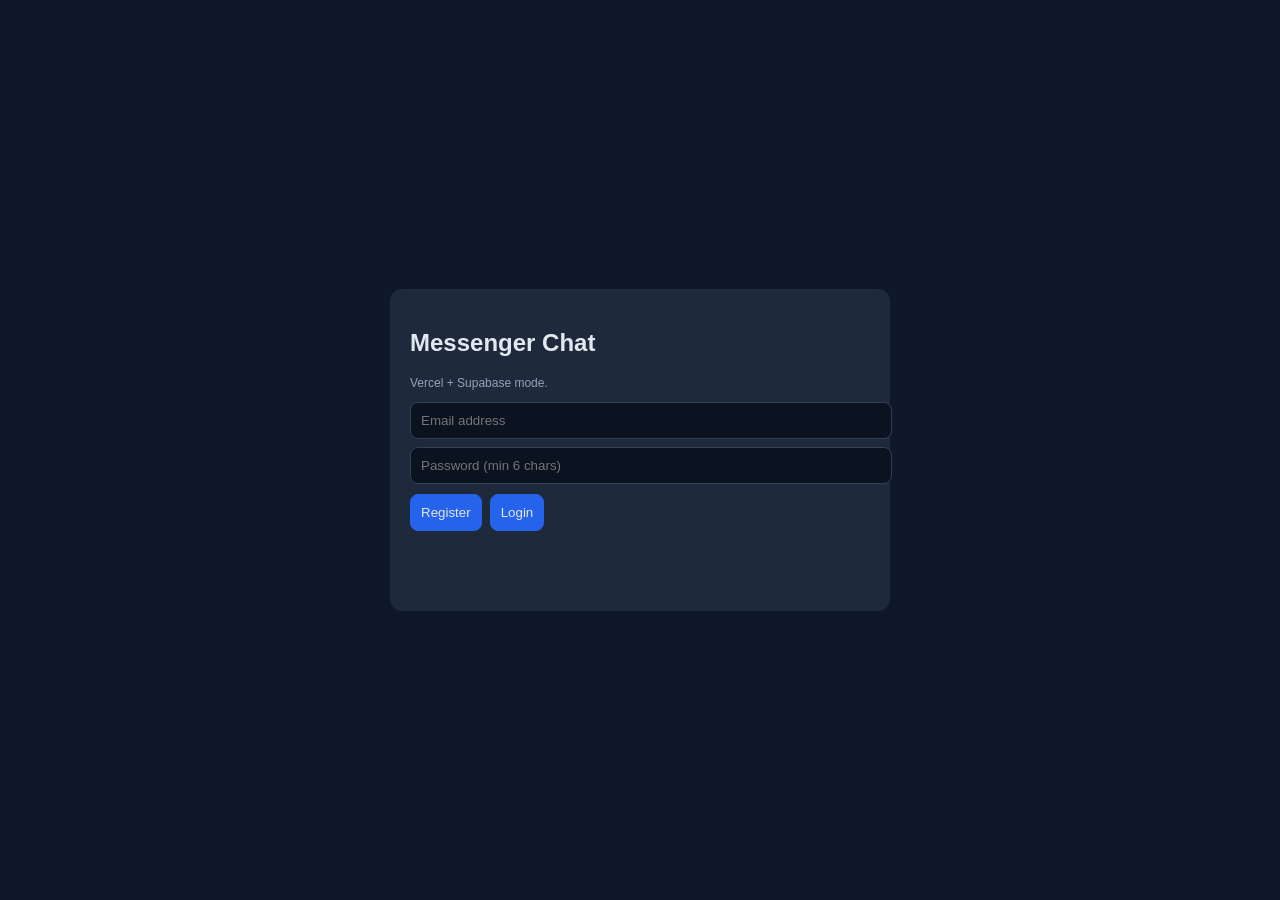
==== static/index.html @ 41be7fde "Show auth progress and timeout network errors Co-authored-by: Copilot <223556219+Copilot@users.norep" ====
<!doctype html>
<html lang="en">
  <head>
    <meta charset="utf-8" />
    <meta name="viewport" content="width=device-width, initial-scale=1" />
    <meta name="theme-color" content="#0f172a" />
    <link rel="manifest" href="/static/manifest.webmanifest" />
    <link rel="icon" href="/static/logo.svg" type="image/svg+xml" />
    <title>Messenger Chat</title>
    <style>
      body { margin: 0; font-family: Arial, sans-serif; background: #0f172a; color: #e2e8f0; }
      .wrap { display: none; height: 100vh; }
      .login { display: grid; place-items: center; height: 100vh; }
      .card { width: min(460px, 92vw); background: #1e293b; padding: 20px; border-radius: 12px; }
      .app { display: flex; width: 100%; height: 100%; }
      .sidebar { width: 340px; border-right: 1px solid #334155; padding: 14px; overflow-y: auto; background: #111827; }
      .chat { flex: 1; display: flex; flex-direction: column; }
      .chat-head { border-bottom: 1px solid #334155; padding: 14px; font-weight: bold; }
      .messages { flex: 1; overflow-y: auto; padding: 14px; }
      .row { display: flex; gap: 8px; padding: 8px 14px 14px; border-top: 1px solid #334155; }
      input, button { border-radius: 8px; border: 1px solid #334155; background: #0b1220; color: #e2e8f0; padding: 10px; }
      input { width: 100%; }
      button { cursor: pointer; background: #2563eb; border-color: #2563eb; }
      .item { padding: 8px; border: 1px solid #334155; border-radius: 8px; margin-bottom: 6px; display: flex; justify-content: space-between; gap: 8px; align-items: center; }
      .actions { display: flex; gap: 6px; }
      .actions button { padding: 6px 8px; }
      .muted { color: #94a3b8; font-size: 12px; }
      .msg { margin-bottom: 10px; background: #1e293b; border: 1px solid #334155; padding: 8px; border-radius: 8px; }
      h3 { margin: 14px 0 8px; }
      .me { color: #86efac; }
      #error { color: #fca5a5; min-height: 20px; }
      .hidden { display: none; }
    </style>
  </head>
  <body>
    <div class="login" id="login">
      <div class="card">
        <h2>Messenger Chat</h2>
        <p class="muted">Vercel + Supabase mode.</p>
        <input id="emailInput" placeholder="Email address" />
        <div style="height:8px"></div>
        <input id="passwordInput" type="password" placeholder="Password (min 6 chars)" />
        <div style="height:10px"></div>
        <div style="display:flex; gap:8px;">
          <button id="registerBtn">Register</button>
          <button id="loginBtn">Login</button>
        </div>
        <div style="height:8px"></div>
        <button id="installBtn" class="hidden" style="width:100%;">Install App</button>
        <p id="error"></p>
      </div>
    </div>

    <div class="wrap" id="wrap">
      <div class="app">
        <aside class="sidebar">
          <div style="display:flex; justify-content:space-between; align-items:center; gap:8px;">
            <b id="meLabel"></b>
            <button id="logoutBtn">Logout</button>
          </div>

          <h3>Contacts</h3>
          <div style="display:flex; gap:6px; margin-bottom:8px;">
            <input id="contactInput" placeholder="friend@email.com" />
            <button id="addContactBtn">Add</button>
          </div>
          <div id="contactsList"></div>

          <h3>Groups</h3>
          <div style="display:flex; gap:6px; margin-bottom:8px;">
            <input id="groupInput" placeholder="New group name" />
            <button id="createGroupBtn">Create</button>
          </div>
          <div id="groupsList"></div>
        </aside>

        <section class="chat">
          <div class="chat-head" id="chatTitle">Select a contact or group</div>
          <div class="messages" id="messages"></div>
          <div class="row">
            <input id="messageInput" placeholder="Type a message..." />
            <button id="sendBtn">Send</button>
          </div>
        </section>
      </div>
    </div>

    <script src="/static/supabase-js.js"></script>
    <script src="/static/config.js"></script>
    <script>
      let supabase = null;
      let me = null;
      let contacts = [];
      let groups = [];
      let current = null;
      let installPrompt = null;
      let refreshTimer = null;
      const byConversation = new Map();

      const el = (id) => document.getElementById(id);
      const contactsList = el("contactsList");
      const groupsList = el("groupsList");
      const messages = el("messages");
      const chatTitle = el("chatTitle");
      const error = el("error");

      function dmPair(idA, idB) { return [idA, idB].sort(); }
      function dmId(a, b) { return `dm:${[a, b].sort().join(":")}`; }
      function groupId(id) { return `group:${id}`; }
      function esc(text) { return String(text).replaceAll("&", "&amp;").replaceAll("<", "&lt;").replaceAll(">", "&gt;"); }

      function setError(message) {
        error.textContent = message || "";
      }

      function setLoggedIn(loggedIn) {
        el("login").style.display = loggedIn ? "none" : "grid";
        el("wrap").style.display = loggedIn ? "block" : "none";
      }

      async function ensureProfile(user) {
        const email = (user.email || "").toLowerCase();
        await supabase.from("profiles").upsert({ id: user.id, email }, { onConflict: "id" });
      }

      async function loadContacts() {
        const { data: rows, error: contactsError } = await supabase
          .from("contacts")
          .select("contact_id")
          .eq("owner_id", me.id);
        if (contactsError) throw contactsError;

        if (!rows.length) {
          contacts = [];
          renderContacts();
          return;
        }

        const contactIds = rows.map((r) => r.contact_id);
        const { data: profiles, error: profilesError } = await supabase
          .from("profiles")
          .select("id,email")
          .in("id", contactIds);
        if (profilesError) throw profilesError;

        const byId = new Map((profiles || []).map((p) => [p.id, p]));
        contacts = rows
          .map((row) => byId.get(row.contact_id))
          .filter(Boolean)
          .map((p) => ({ id: p.id, email: p.email }))
          .sort((a, b) => a.email.localeCompare(b.email));
        renderContacts();
      }

      async function loadGroups() {
        const { data: memberships, error: membersError } = await supabase
          .from("group_members")
          .select("group_id")
          .eq("user_id", me.id);
        if (membersError) throw membersError;

        if (!memberships.length) {
          groups = [];
          renderGroups();
          return;
        }

        const groupIds = memberships.map((m) => m.group_id);
        const { data: groupRows, error: groupsError } = await supabase
          .from("chat_groups")
          .select("id,name")
          .in("id", groupIds)
          .order("name", { ascending: true });
        if (groupsError) throw groupsError;

        groups = groupRows || [];
        renderGroups();
      }

      async function loadDmHistory(otherUserId, otherEmail) {
        const [a, b] = dmPair(me.id, otherUserId);
        const { data, error: historyError } = await supabase
          .from("messages")
          .select("id,kind,dm_a,dm_b,group_id,sender_id,text,created_at")
          .eq("kind", "dm")
          .eq("dm_a", a)
          .eq("dm_b", b)
          .order("created_at", { ascending: true })
          .limit(500);
        if (historyError) throw historyError;

        byConversation.set(
          dmId(me.email, otherEmail),
          (data || []).map((m) => ({
            conversationId: dmId(me.email, otherEmail),
            from: m.sender_id === me.id ? me.email : otherEmail,
            text: m.text,
            timestamp: m.created_at
          }))
        );
      }

      async function loadGroupHistory(group) {
        const { data, error: historyError } = await supabase
          .from("messages")
          .select("id,kind,group_id,sender_id,text,created_at")
          .eq("kind", "group")
          .eq("group_id", group.id)
          .order("created_at", { ascending: true })
          .limit(500);
        if (historyError) throw historyError;

        const senderIds = [...new Set((data || []).map((m) => m.sender_id))];
        const senderEmails = {};
        if (senderIds.length) {
          const { data: profiles } = await supabase.from("profiles").select("id,email").in("id", senderIds);
          (profiles || []).forEach((p) => { senderEmails[p.id] = p.email; });
        }

        byConversation.set(
          groupId(group.id),
          (data || []).map((m) => ({
            conversationId: groupId(group.id),
            from: senderEmails[m.sender_id] || "Unknown",
            text: m.text,
            timestamp: m.created_at
          }))
        );
      }

      function renderContacts() {
        contactsList.innerHTML = contacts.map((c) => `
          <div class="item">
            <span>${esc(c.email)}</span>
            <div class="actions"><button onclick="openDm('${encodeURIComponent(c.id)}','${encodeURIComponent(c.email)}')">Chat</button></div>
          </div>`).join("") || `<div class="muted">No contacts yet.</div>`;
      }

      function renderGroups() {
        groupsList.innerHTML = groups.map((g) => `
          <div class="item">
            <div>${esc(g.name)}</div>
            <div class="actions"><button onclick="openGroup('${encodeURIComponent(g.id)}','${encodeURIComponent(g.name)}')">Open</button></div>
          </div>`).join("") || `<div class="muted">No groups yet.</div>`;
      }

      function renderMessages(conversationId) {
        const list = byConversation.get(conversationId) || [];
        messages.innerHTML = list.map((m) => {
          const who = m.from === me.email ? `<span class="me">${esc(m.from)}</span>` : esc(m.from);
          return `<div class="msg"><b>${who}</b>: ${esc(m.text)}<div class="muted">${new Date(m.timestamp).toLocaleString()}</div></div>`;
        }).join("");
        messages.scrollTop = messages.scrollHeight;
      }

      async function refreshCurrentHistory() {
        if (!current) return;
        if (current.kind === "dm") {
          await loadDmHistory(current.userId, current.email);
        } else {
          await loadGroupHistory(current.group);
        }
        renderMessages(current.id);
      }

      async function startSession(user) {
        me = { id: user.id, email: user.email.toLowerCase() };
        await ensureProfile(user);
        el("meLabel").textContent = `You: ${me.email}`;
        await loadContacts();
        await loadGroups();
        setLoggedIn(true);
        setError("");
        if (refreshTimer) clearInterval(refreshTimer);
        refreshTimer = setInterval(async () => {
          try {
            await loadContacts();
            await loadGroups();
            await refreshCurrentHistory();
          } catch {
            // Keep UI responsive if background refresh fails intermittently.
          }
        }, 3000);
      }

      async function auth(action) {
        try {
          const email = el("emailInput").value.trim().toLowerCase();
          const password = el("passwordInput").value.trim();
          if (!email || !password) return setError("Enter email and password.");
          if (password.length < 6) return setError("Password must be at least 6 characters.");
          if (!email.includes("@")) return setError("Enter a valid email address.");
          setError("Working...");

          const withTimeout = (promise, ms = 12000) =>
            Promise.race([
              promise,
              new Promise((_, reject) =>
                setTimeout(() => reject(new Error("Request timed out. School network may be blocking Supabase.")), ms)
              )
            ]);

          let result;
          if (action === "register") {
            result = await withTimeout(supabase.auth.signUp({ email, password }));
          } else {
            result = await withTimeout(supabase.auth.signInWithPassword({ email, password }));
          }
          if (result.error) return setError(result.error.message);
          if (!result.data.user) return setError("Could not authenticate. Try again.");

          // With email confirmation enabled, signUp may return a user but no session.
          if (!result.data.session) {
            return setError("Check your email and confirm your account, then log in.");
          }

          await startSession(result.data.user);
        } catch (authError) {
          setError(authError?.message || "Authentication failed.");
        }
      }

      window.openDm = async (encodedUserId, encodedEmail) => {
        const userId = decodeURIComponent(encodedUserId);
        const email = decodeURIComponent(encodedEmail);
        current = { kind: "dm", userId, email, id: dmId(me.email, email) };
        chatTitle.textContent = `Direct chat with ${email}`;
        await loadDmHistory(userId, email);
        renderMessages(current.id);
      };

      window.openGroup = async (encodedGroupId, encodedName) => {
        const id = decodeURIComponent(encodedGroupId);
        const name = decodeURIComponent(encodedName);
        const group = { id, name };
        current = { kind: "group", group, id: groupId(id) };
        chatTitle.textContent = `Group: ${name}`;
        await loadGroupHistory(group);
        renderMessages(current.id);
      };

      el("registerBtn").onclick = () => auth("register");
      el("loginBtn").onclick = () => auth("login");

      el("addContactBtn").onclick = async () => {
        const contactEmail = el("contactInput").value.trim().toLowerCase();
        if (!contactEmail) return;
        const { data: profile, error: profileError } = await supabase
          .from("profiles")
          .select("id,email")
          .eq("email", contactEmail)
          .single();
        if (profileError || !profile) return setError("No account found for that email.");
        if (profile.id === me.id) return setError("You cannot add yourself.");
        const { error: insertError } = await supabase.from("contacts").upsert(
          { owner_id: me.id, contact_id: profile.id },
          { onConflict: "owner_id,contact_id" }
        );
        if (insertError) return setError(insertError.message);
        el("contactInput").value = "";
        await loadContacts();
      };

      el("createGroupBtn").onclick = async () => {
        const name = el("groupInput").value.trim();
        if (!name) return;
        const { data: created, error: groupError } = await supabase
          .from("chat_groups")
          .insert({ name, created_by: me.id })
          .select("id,name")
          .single();
        if (groupError) return setError(groupError.message);

        const { error: memberError } = await supabase
          .from("group_members")
          .upsert({ group_id: created.id, user_id: me.id }, { onConflict: "group_id,user_id" });
        if (memberError) return setError(memberError.message);
        el("groupInput").value = "";
        await loadGroups();
      };

      el("sendBtn").onclick = async () => {
        const text = el("messageInput").value.trim();
        if (!text || !current) return;
        let payload;
        if (current.kind === "dm") {
          const [a, b] = dmPair(me.id, current.userId);
          payload = { kind: "dm", dm_a: a, dm_b: b, sender_id: me.id, text };
        } else {
          payload = { kind: "group", group_id: current.group.id, sender_id: me.id, text };
        }
        const { error: insertError } = await supabase.from("messages").insert(payload);
        if (insertError) return setError(insertError.message);
        el("messageInput").value = "";
        await refreshCurrentHistory();
      };

      el("logoutBtn").onclick = async () => {
        await supabase.auth.signOut();
        if (refreshTimer) clearInterval(refreshTimer);
        refreshTimer = null;
        me = null;
        current = null;
        contacts = [];
        groups = [];
        byConversation.clear();
        messages.innerHTML = "";
        chatTitle.textContent = "Select a contact or group";
        setLoggedIn(false);
      };

      el("messageInput").addEventListener("keydown", (e) => { if (e.key === "Enter") el("sendBtn").click(); });
      el("passwordInput").addEventListener("keydown", (e) => { if (e.key === "Enter") auth("login"); });

      if ("serviceWorker" in navigator) navigator.serviceWorker.register("/static/service-worker.js?v=2");

      window.addEventListener("beforeinstallprompt", (event) => {
        event.preventDefault();
        installPrompt = event;
        el("installBtn").classList.remove("hidden");
      });

      el("installBtn").onclick = async () => {
        if (!installPrompt) return;
        installPrompt.prompt();
        await installPrompt.userChoice;
        installPrompt = null;
        el("installBtn").classList.add("hidden");
      };

      async function bootstrap() {
        if (!window.MESSENGER_CONFIG || !window.MESSENGER_CONFIG.supabaseUrl || !window.MESSENGER_CONFIG.supabaseAnonKey) {
          setError("Missing Supabase config. Edit /static/config.js with your project URL and anon key.");
          return;
        }
        supabase = window.supabase.createClient(
          window.MESSENGER_CONFIG.supabaseUrl,
          window.MESSENGER_CONFIG.supabaseAnonKey
        );

        const { data } = await supabase.auth.getUser();
        if (data?.user) await startSession(data.user);
      }

      bootstrap();
    </script>
  </body>
</html>
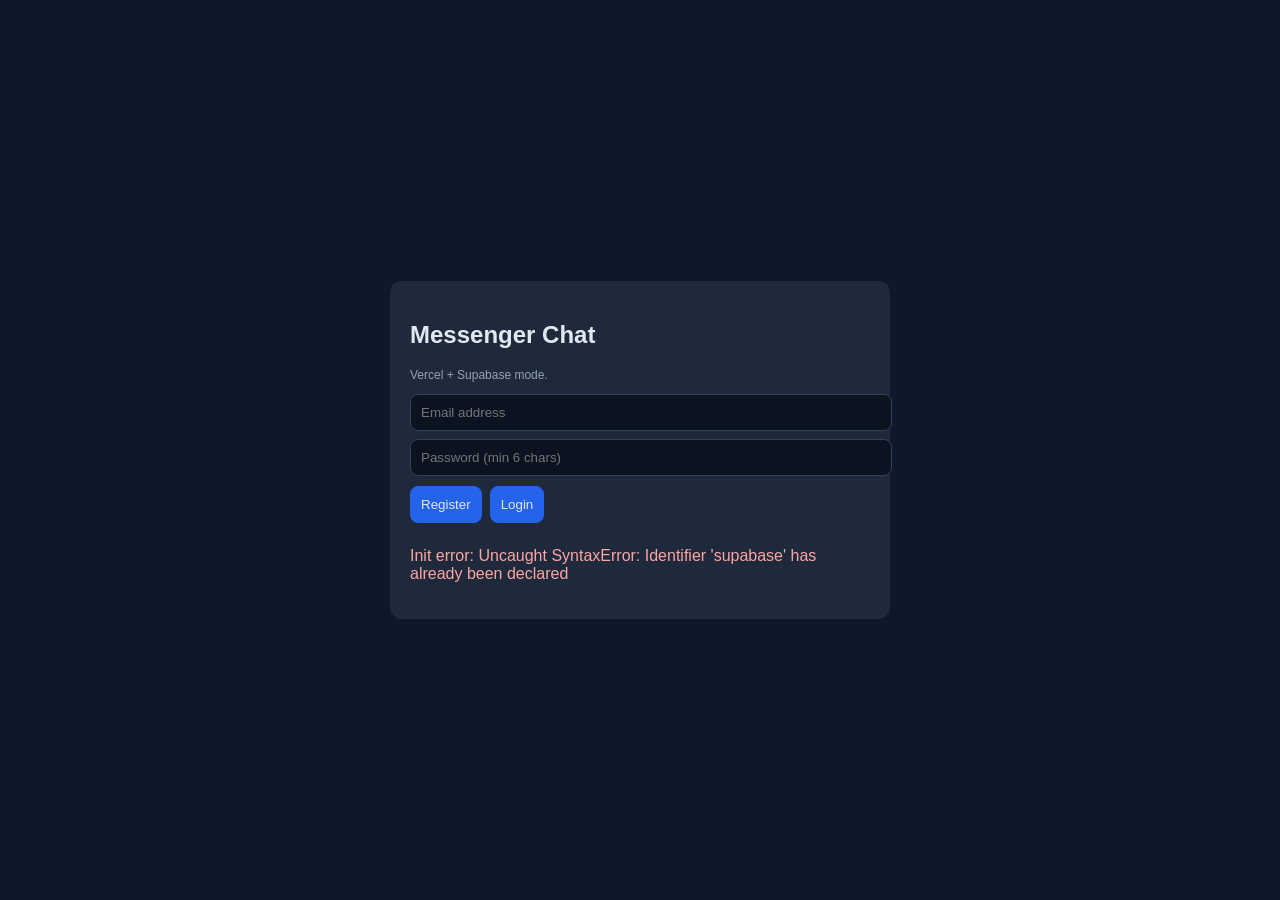
==== commit efb2dcb2: "Expose precise init errors on login screen Co-authored-by: Copilot <223556219+Copilot@users.noreply." ====
--- a/static/index.html
+++ b/static/index.html
@@ -42,8 +42,8 @@
         <input id="passwordInput" type="password" placeholder="Password (min 6 chars)" />
         <div style="height:10px"></div>
         <div style="display:flex; gap:8px;">
-          <button id="registerBtn">Register</button>
-          <button id="loginBtn">Login</button>
+          <button id="registerBtn" onclick="document.getElementById('error').textContent='Working...'; if (window.__messengerAuth) { window.__messengerAuth('register'); } else { document.getElementById('error').textContent=(window.__messengerInitError || 'App failed to initialize. Reload with ?v=8'); }">Register</button>
+          <button id="loginBtn" onclick="document.getElementById('error').textContent='Working...'; if (window.__messengerAuth) { window.__messengerAuth('login'); } else { document.getElementById('error').textContent=(window.__messengerInitError || 'App failed to initialize. Reload with ?v=8'); }">Login</button>
         </div>
         <div style="height:8px"></div>
         <button id="installBtn" class="hidden" style="width:100%;">Install App</button>
@@ -85,6 +85,17 @@
       </div>
     </div>
 
+    <script>
+      window.__messengerInitError = "";
+      window.addEventListener("error", function (event) {
+        var msg = event && event.message ? event.message : "Unknown script error";
+        window.__messengerInitError = "Init error: " + msg;
+        var errEl = document.getElementById("error");
+        if (errEl && !window.__messengerAuth) {
+          errEl.textContent = window.__messengerInitError;
+        }
+      });
+    </script>
     <script src="/static/supabase-js.js"></script>
     <script src="/static/config.js"></script>
     <script>
@@ -103,6 +114,10 @@
       const messages = el("messages");
       const chatTitle = el("chatTitle");
       const error = el("error");
+
+      window.addEventListener("error", (event) => {
+        setError(`Script error: ${event.message}`);
+      });
 
       function dmPair(idA, idB) { return [idA, idB].sort(); }
       function dmId(a, b) { return `dm:${[a, b].sort().join(":")}`; }
@@ -277,7 +292,7 @@
             await loadContacts();
             await loadGroups();
             await refreshCurrentHistory();
-          } catch {
+          } catch (refreshError) {
             // Keep UI responsive if background refresh fails intermittently.
           }
         }, 3000);
@@ -316,9 +331,12 @@
 
           await startSession(result.data.user);
         } catch (authError) {
-          setError(authError?.message || "Authentication failed.");
-        }
-      }
+          const authErrorMessage = authError && authError.message ? authError.message : "Authentication failed.";
+          setError(authErrorMessage);
+        }
+      }
+
+      window.__messengerAuth = auth;
 
       window.openDm = async (encodedUserId, encodedEmail) => {
         const userId = decodeURIComponent(encodedUserId);
@@ -439,7 +457,7 @@
         );
 
         const { data } = await supabase.auth.getUser();
-        if (data?.user) await startSession(data.user);
+        if (data && data.user) await startSession(data.user);
       }
 
       bootstrap();
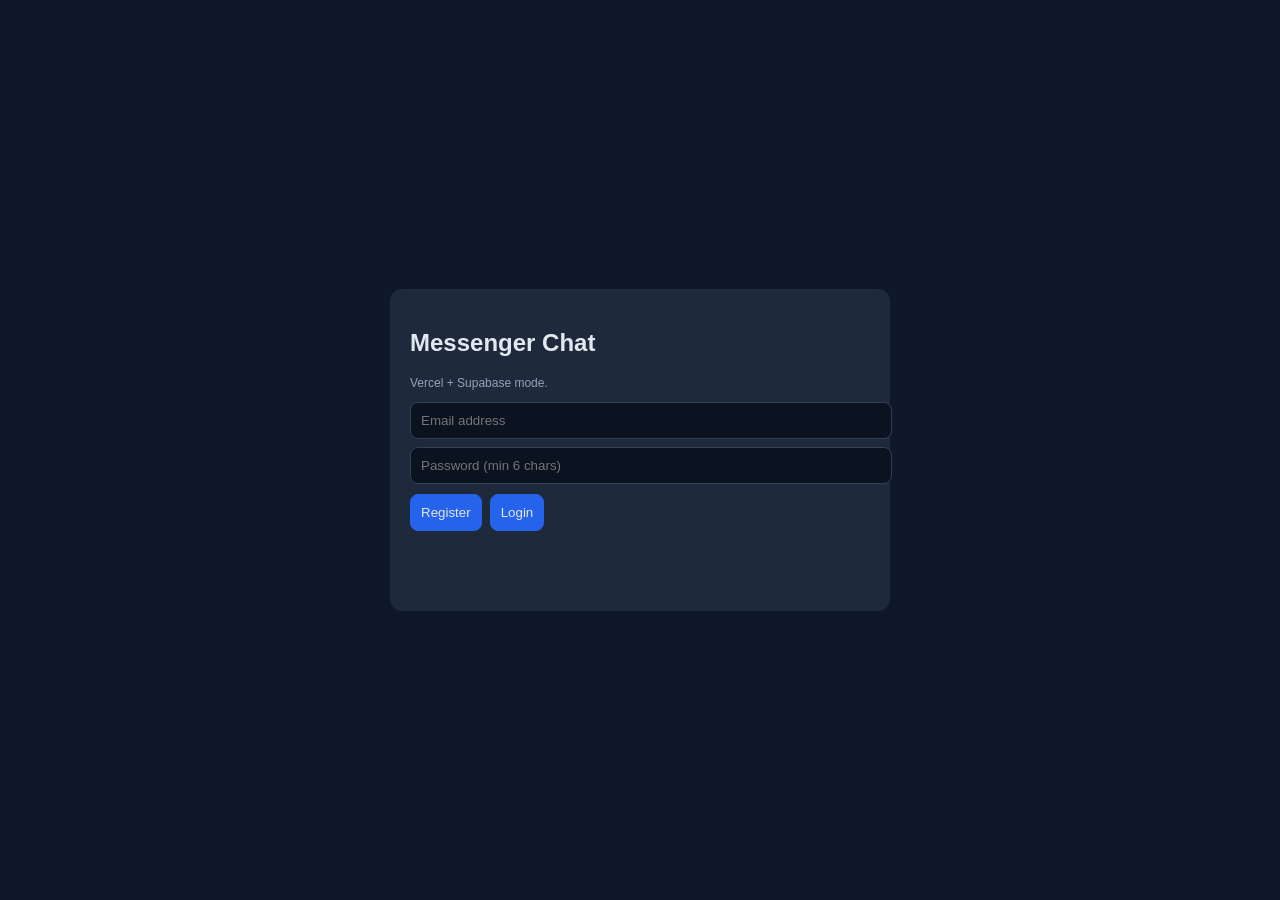
==== commit 400aeef4: "Limit chat to quick messages and emojis Co-authored-by: Copilot <223556219+Copilot@users.noreply.git" ====
--- a/static/index.html
+++ b/static/index.html
@@ -21,6 +21,7 @@
       input, button { border-radius: 8px; border: 1px solid #334155; background: #0b1220; color: #e2e8f0; padding: 10px; }
       input { width: 100%; }
       button { cursor: pointer; background: #2563eb; border-color: #2563eb; }
+      select { border-radius: 8px; border: 1px solid #334155; background: #0b1220; color: #e2e8f0; padding: 10px; width: 100%; }
       .item { padding: 8px; border: 1px solid #334155; border-radius: 8px; margin-bottom: 6px; display: flex; justify-content: space-between; gap: 8px; align-items: center; }
       .actions { display: flex; gap: 6px; }
       .actions button { padding: 6px 8px; }
@@ -30,6 +31,9 @@
       .me { color: #86efac; }
       #error { color: #fca5a5; min-height: 20px; }
       .hidden { display: none; }
+      .quick-chat { display: flex; flex-direction: column; gap: 8px; width: 100%; }
+      .emoji-bar { display: flex; gap: 6px; flex-wrap: wrap; }
+      .emoji-btn { padding: 6px 10px; font-size: 18px; line-height: 1; background: #1d4ed8; border-color: #1d4ed8; }
     </style>
   </head>
   <body>
@@ -78,7 +82,10 @@
           <div class="chat-head" id="chatTitle">Select a contact or group</div>
           <div class="messages" id="messages"></div>
           <div class="row">
-            <input id="messageInput" placeholder="Type a message..." />
+            <div class="quick-chat">
+              <div id="emojiBar" class="emoji-bar"></div>
+              <select id="quickMessageSelect"></select>
+            </div>
             <button id="sendBtn">Send</button>
           </div>
         </section>
@@ -99,7 +106,7 @@
     <script src="/static/supabase-js.js"></script>
     <script src="/static/config.js"></script>
     <script>
-      let supabase = null;
+      let sbClient = null;
       let me = null;
       let contacts = [];
       let groups = [];
@@ -114,6 +121,20 @@
       const messages = el("messages");
       const chatTitle = el("chatTitle");
       const error = el("error");
+      const QUICK_MESSAGES = [
+        "Hi!",
+        "How are you?",
+        "Nice shot!",
+        "Great pass!",
+        "Thanks!",
+        "No problem.",
+        "Good game!",
+        "Oops!",
+        "Wow!",
+        "Bye!"
+      ];
+      const QUICK_EMOJIS = ["😀", "😂", "😎", "🔥", "👍", "👀", "🎉", "❤️", "🙌", "😅"];
+      const ALLOWED_MESSAGES = new Set([...QUICK_MESSAGES, ...QUICK_EMOJIS]);
 
       window.addEventListener("error", (event) => {
         setError(`Script error: ${event.message}`);
@@ -133,13 +154,20 @@
         el("wrap").style.display = loggedIn ? "block" : "none";
       }
 
+      function initQuickChatOptions() {
+        const select = el("quickMessageSelect");
+        const emojiBar = el("emojiBar");
+        select.innerHTML = `<option value="">Choose a quick message...</option>${QUICK_MESSAGES.map((m) => `<option value="${esc(m)}">${esc(m)}</option>`).join("")}`;
+        emojiBar.innerHTML = QUICK_EMOJIS.map((emoji) => `<button class="emoji-btn" type="button" onclick="sendQuickMessage('${emoji}')">${emoji}</button>`).join("");
+      }
+
       async function ensureProfile(user) {
         const email = (user.email || "").toLowerCase();
-        await supabase.from("profiles").upsert({ id: user.id, email }, { onConflict: "id" });
+        await sbClient.from("profiles").upsert({ id: user.id, email }, { onConflict: "id" });
       }
 
       async function loadContacts() {
-        const { data: rows, error: contactsError } = await supabase
+        const { data: rows, error: contactsError } = await sbClient
           .from("contacts")
           .select("contact_id")
           .eq("owner_id", me.id);
@@ -152,7 +180,7 @@
         }
 
         const contactIds = rows.map((r) => r.contact_id);
-        const { data: profiles, error: profilesError } = await supabase
+        const { data: profiles, error: profilesError } = await sbClient
           .from("profiles")
           .select("id,email")
           .in("id", contactIds);
@@ -168,7 +196,7 @@
       }
 
       async function loadGroups() {
-        const { data: memberships, error: membersError } = await supabase
+        const { data: memberships, error: membersError } = await sbClient
           .from("group_members")
           .select("group_id")
           .eq("user_id", me.id);
@@ -181,7 +209,7 @@
         }
 
         const groupIds = memberships.map((m) => m.group_id);
-        const { data: groupRows, error: groupsError } = await supabase
+        const { data: groupRows, error: groupsError } = await sbClient
           .from("chat_groups")
           .select("id,name")
           .in("id", groupIds)
@@ -194,7 +222,7 @@
 
       async function loadDmHistory(otherUserId, otherEmail) {
         const [a, b] = dmPair(me.id, otherUserId);
-        const { data, error: historyError } = await supabase
+        const { data, error: historyError } = await sbClient
           .from("messages")
           .select("id,kind,dm_a,dm_b,group_id,sender_id,text,created_at")
           .eq("kind", "dm")
@@ -216,7 +244,7 @@
       }
 
       async function loadGroupHistory(group) {
-        const { data, error: historyError } = await supabase
+        const { data, error: historyError } = await sbClient
           .from("messages")
           .select("id,kind,group_id,sender_id,text,created_at")
           .eq("kind", "group")
@@ -228,7 +256,7 @@
         const senderIds = [...new Set((data || []).map((m) => m.sender_id))];
         const senderEmails = {};
         if (senderIds.length) {
-          const { data: profiles } = await supabase.from("profiles").select("id,email").in("id", senderIds);
+          const { data: profiles } = await sbClient.from("profiles").select("id,email").in("id", senderIds);
           (profiles || []).forEach((p) => { senderEmails[p.id] = p.email; });
         }
 
@@ -317,9 +345,9 @@
 
           let result;
           if (action === "register") {
-            result = await withTimeout(supabase.auth.signUp({ email, password }));
+            result = await withTimeout(sbClient.auth.signUp({ email, password }));
           } else {
-            result = await withTimeout(supabase.auth.signInWithPassword({ email, password }));
+            result = await withTimeout(sbClient.auth.signInWithPassword({ email, password }));
           }
           if (result.error) return setError(result.error.message);
           if (!result.data.user) return setError("Could not authenticate. Try again.");
@@ -363,14 +391,14 @@
       el("addContactBtn").onclick = async () => {
         const contactEmail = el("contactInput").value.trim().toLowerCase();
         if (!contactEmail) return;
-        const { data: profile, error: profileError } = await supabase
+        const { data: profile, error: profileError } = await sbClient
           .from("profiles")
           .select("id,email")
           .eq("email", contactEmail)
           .single();
         if (profileError || !profile) return setError("No account found for that email.");
         if (profile.id === me.id) return setError("You cannot add yourself.");
-        const { error: insertError } = await supabase.from("contacts").upsert(
+        const { error: insertError } = await sbClient.from("contacts").upsert(
           { owner_id: me.id, contact_id: profile.id },
           { onConflict: "owner_id,contact_id" }
         );
@@ -382,14 +410,14 @@
       el("createGroupBtn").onclick = async () => {
         const name = el("groupInput").value.trim();
         if (!name) return;
-        const { data: created, error: groupError } = await supabase
+        const { data: created, error: groupError } = await sbClient
           .from("chat_groups")
           .insert({ name, created_by: me.id })
           .select("id,name")
           .single();
         if (groupError) return setError(groupError.message);
 
-        const { error: memberError } = await supabase
+        const { error: memberError } = await sbClient
           .from("group_members")
           .upsert({ group_id: created.id, user_id: me.id }, { onConflict: "group_id,user_id" });
         if (memberError) return setError(memberError.message);
@@ -397,24 +425,30 @@
         await loadGroups();
       };
 
-      el("sendBtn").onclick = async () => {
-        const text = el("messageInput").value.trim();
-        if (!text || !current) return;
+      window.sendQuickMessage = async (text) => {
+        if (!current) return setError("Select a contact or group first.");
+        const cleanText = String(text || "").trim();
+        if (!ALLOWED_MESSAGES.has(cleanText)) return setError("Only emoji and preset quick messages are allowed.");
         let payload;
         if (current.kind === "dm") {
           const [a, b] = dmPair(me.id, current.userId);
-          payload = { kind: "dm", dm_a: a, dm_b: b, sender_id: me.id, text };
+          payload = { kind: "dm", dm_a: a, dm_b: b, sender_id: me.id, text: cleanText };
         } else {
-          payload = { kind: "group", group_id: current.group.id, sender_id: me.id, text };
-        }
-        const { error: insertError } = await supabase.from("messages").insert(payload);
+          payload = { kind: "group", group_id: current.group.id, sender_id: me.id, text: cleanText };
+        }
+        const { error: insertError } = await sbClient.from("messages").insert(payload);
         if (insertError) return setError(insertError.message);
-        el("messageInput").value = "";
         await refreshCurrentHistory();
       };
 
+      el("sendBtn").onclick = async () => {
+        const selected = el("quickMessageSelect").value;
+        if (!selected) return setError("Choose a quick message first.");
+        await window.sendQuickMessage(selected);
+      };
+
       el("logoutBtn").onclick = async () => {
-        await supabase.auth.signOut();
+        await sbClient.auth.signOut();
         if (refreshTimer) clearInterval(refreshTimer);
         refreshTimer = null;
         me = null;
@@ -427,7 +461,7 @@
         setLoggedIn(false);
       };
 
-      el("messageInput").addEventListener("keydown", (e) => { if (e.key === "Enter") el("sendBtn").click(); });
+      el("quickMessageSelect").addEventListener("keydown", (e) => { if (e.key === "Enter") el("sendBtn").click(); });
       el("passwordInput").addEventListener("keydown", (e) => { if (e.key === "Enter") auth("login"); });
 
       if ("serviceWorker" in navigator) navigator.serviceWorker.register("/static/service-worker.js?v=2");
@@ -451,12 +485,13 @@
           setError("Missing Supabase config. Edit /static/config.js with your project URL and anon key.");
           return;
         }
-        supabase = window.supabase.createClient(
+        initQuickChatOptions();
+        sbClient = window.supabase.createClient(
           window.MESSENGER_CONFIG.supabaseUrl,
           window.MESSENGER_CONFIG.supabaseAnonKey
         );
 
-        const { data } = await supabase.auth.getUser();
+        const { data } = await sbClient.auth.getUser();
         if (data && data.user) await startSession(data.user);
       }
 
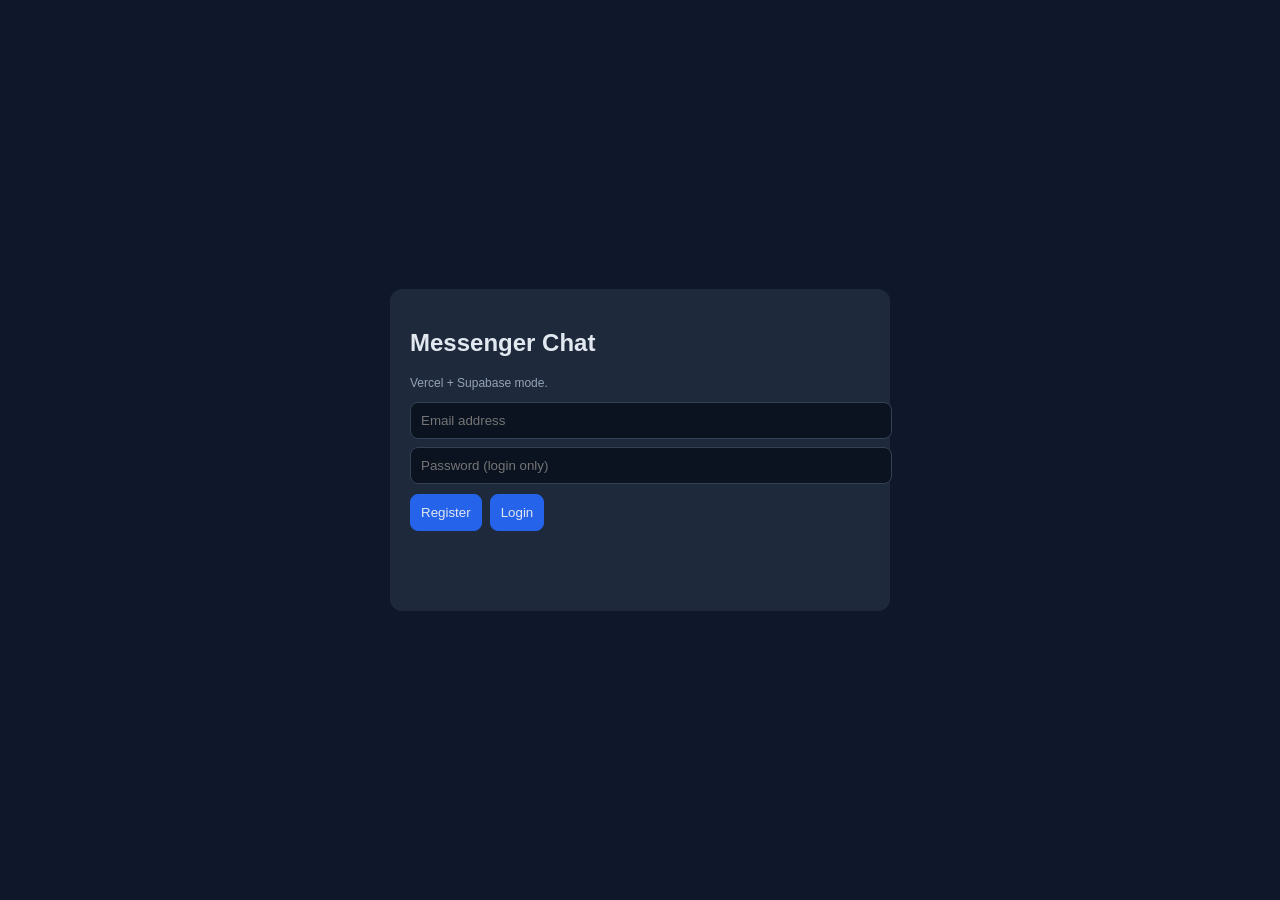
==== commit 1b47b13c: "Add free registration approval via Supabase functions Co-authored-by: Copilot <223556219+Copilot@use" ====
--- a/static/index.html
+++ b/static/index.html
@@ -34,6 +34,12 @@
       .quick-chat { display: flex; flex-direction: column; gap: 8px; width: 100%; }
       .emoji-bar { display: flex; gap: 6px; flex-wrap: wrap; }
       .emoji-btn { padding: 6px 10px; font-size: 18px; line-height: 1; background: #1d4ed8; border-color: #1d4ed8; }
+      .admin-panel { border: 1px solid #334155; border-radius: 8px; padding: 10px; margin-top: 8px; }
+      .admin-log { max-height: 180px; overflow-y: auto; border: 1px solid #334155; border-radius: 8px; padding: 8px; background: #0b1220; }
+      .admin-log-item { margin-bottom: 8px; border-bottom: 1px solid #1f2937; padding-bottom: 6px; }
+      .admin-log-item:last-child { border-bottom: 0; margin-bottom: 0; padding-bottom: 0; }
+      .admin-inline { display: flex; gap: 6px; margin-bottom: 8px; }
+      .admin-inline input { max-width: 140px; }
     </style>
   </head>
   <body>
@@ -43,7 +49,7 @@
         <p class="muted">Vercel + Supabase mode.</p>
         <input id="emailInput" placeholder="Email address" />
         <div style="height:8px"></div>
-        <input id="passwordInput" type="password" placeholder="Password (min 6 chars)" />
+        <input id="passwordInput" type="password" placeholder="Password (login only)" />
         <div style="height:10px"></div>
         <div style="display:flex; gap:8px;">
           <button id="registerBtn" onclick="document.getElementById('error').textContent='Working...'; if (window.__messengerAuth) { window.__messengerAuth('register'); } else { document.getElementById('error').textContent=(window.__messengerInitError || 'App failed to initialize. Reload with ?v=8'); }">Register</button>
@@ -76,6 +82,26 @@
             <button id="createGroupBtn">Create</button>
           </div>
           <div id="groupsList"></div>
+
+          <h3 id="adminHeading" class="hidden">Admin Panel</h3>
+          <button id="claimAdminBtn" class="hidden" style="width:100%; margin-bottom:8px;">Claim Admin Access</button>
+          <div id="adminPanel" class="admin-panel hidden">
+            <div class="admin-inline">
+              <select id="adminUserSelect"></select>
+            </div>
+            <div class="admin-inline">
+              <input id="timeoutMinutesInput" type="number" min="1" value="10" />
+              <button id="timeoutBtn">Timeout</button>
+            </div>
+            <div class="admin-inline">
+              <button id="banBtn">Ban</button>
+              <button id="unbanBtn">Clear</button>
+            </div>
+            <div id="adminModerationStatus" class="muted"></div>
+            <div style="height:8px"></div>
+            <div class="muted">Recent messages</div>
+            <div id="adminMessageLog" class="admin-log"></div>
+          </div>
         </aside>
 
         <section class="chat">
@@ -85,8 +111,10 @@
             <div class="quick-chat">
               <div id="emojiBar" class="emoji-bar"></div>
               <select id="quickMessageSelect"></select>
+              <input id="customMessageInput" class="hidden" placeholder="Admin: type any message..." />
             </div>
             <button id="sendBtn">Send</button>
+            <button id="sendCustomBtn" class="hidden">Send Typed</button>
           </div>
         </section>
       </div>
@@ -113,6 +141,11 @@
       let current = null;
       let installPrompt = null;
       let refreshTimer = null;
+      let isAdmin = false;
+      let hasAdmin = false;
+      let myModeration = null;
+      let allProfiles = [];
+      let moderationMap = new Map();
       const byConversation = new Map();
 
       const el = (id) => document.getElementById(id);
@@ -121,17 +154,29 @@
       const messages = el("messages");
       const chatTitle = el("chatTitle");
       const error = el("error");
+      const adminHeading = el("adminHeading");
+      const claimAdminBtn = el("claimAdminBtn");
+      const adminPanel = el("adminPanel");
+      const adminUserSelect = el("adminUserSelect");
+      const timeoutMinutesInput = el("timeoutMinutesInput");
+      const timeoutBtn = el("timeoutBtn");
+      const banBtn = el("banBtn");
+      const unbanBtn = el("unbanBtn");
+      const adminModerationStatus = el("adminModerationStatus");
+      const adminMessageLog = el("adminMessageLog");
+      const customMessageInput = el("customMessageInput");
+      const sendCustomBtn = el("sendCustomBtn");
       const QUICK_MESSAGES = [
-        "Hi!",
-        "How are you?",
-        "Nice shot!",
-        "Great pass!",
-        "Thanks!",
-        "No problem.",
-        "Good game!",
-        "Oops!",
-        "Wow!",
-        "Bye!"
+        "Hey, what's up?",
+        "On my way.",
+        "Running a few minutes late.",
+        "Can we talk later?",
+        "I'm here.",
+        "Sounds good to me.",
+        "Thanks, I appreciate it.",
+        "No worries.",
+        "Let me check and get back to you.",
+        "Talk soon."
       ];
       const QUICK_EMOJIS = ["😀", "😂", "😎", "🔥", "👍", "👀", "🎉", "❤️", "🙌", "😅"];
       const ALLOWED_MESSAGES = new Set([...QUICK_MESSAGES, ...QUICK_EMOJIS]);
@@ -149,9 +194,210 @@
         error.textContent = message || "";
       }
 
+      function registrationFunctionUrl() {
+        const base = String(window.MESSENGER_CONFIG.supabaseUrl || "").replace(/\/+$/, "");
+        return `${base}/functions/v1/request-registration`;
+      }
+
       function setLoggedIn(loggedIn) {
         el("login").style.display = loggedIn ? "none" : "grid";
         el("wrap").style.display = loggedIn ? "block" : "none";
+      }
+
+      function toBool(value) {
+        if (value === true || value === false) return value;
+        if (typeof value === "string") return value.toLowerCase() === "true";
+        if (value && typeof value === "object" && "app_is_admin" in value) return Boolean(value.app_is_admin);
+        if (value && typeof value === "object" && "app_has_admin" in value) return Boolean(value.app_has_admin);
+        return Boolean(value);
+      }
+
+      function isMissingSchemaError(err) {
+        const text = String((err && err.message) || "").toLowerCase();
+        return text.includes("does not exist") || text.includes("could not find");
+      }
+
+      function restrictionMessage() {
+        if (!myModeration) return "";
+        if (myModeration.is_banned) return "Your account is banned from sending messages.";
+        if (myModeration.timeout_until) {
+          const until = new Date(myModeration.timeout_until);
+          if (!Number.isNaN(until.getTime()) && until.getTime() > Date.now()) {
+            return `You are timed out until ${until.toLocaleString()}.`;
+          }
+        }
+        return "";
+      }
+
+      function renderAdminUserOptions() {
+        if (!isAdmin) return;
+        const options = allProfiles
+          .filter((p) => p.id !== me.id)
+          .map((p) => {
+            const mod = moderationMap.get(p.id);
+            let badge = "";
+            if (mod && mod.is_banned) badge = " [BANNED]";
+            else if (mod && mod.timeout_until && new Date(mod.timeout_until).getTime() > Date.now()) badge = " [TIMED OUT]";
+            return `<option value="${encodeURIComponent(p.id)}">${esc(p.email)}${esc(badge)}</option>`;
+          });
+        adminUserSelect.innerHTML = options.join("") || `<option value="">No other users</option>`;
+      }
+
+      function renderAdminControls() {
+        const showClaim = !hasAdmin;
+        claimAdminBtn.classList.toggle("hidden", !showClaim || !me);
+        const showPanel = isAdmin;
+        adminHeading.classList.toggle("hidden", !showPanel);
+        adminPanel.classList.toggle("hidden", !showPanel);
+        customMessageInput.classList.toggle("hidden", !showPanel);
+        sendCustomBtn.classList.toggle("hidden", !showPanel);
+      }
+
+      async function fetchAdminState() {
+        try {
+          const { data: hasData, error: hasError } = await sbClient.rpc("app_has_admin");
+          if (hasError) throw hasError;
+          const { data: adminData, error: adminError } = await sbClient.rpc("app_is_admin");
+          if (adminError) throw adminError;
+          hasAdmin = toBool(hasData);
+          isAdmin = toBool(adminData);
+        } catch (adminError) {
+          hasAdmin = true;
+          isAdmin = false;
+          if (!isMissingSchemaError(adminError)) throw adminError;
+        }
+        renderAdminControls();
+      }
+
+      async function loadMyModeration() {
+        try {
+          const { data, error: moderationError } = await sbClient
+            .from("user_moderation")
+            .select("is_banned,timeout_until")
+            .eq("user_id", me.id)
+            .maybeSingle();
+          if (moderationError) throw moderationError;
+          myModeration = data || null;
+        } catch (moderationError) {
+          myModeration = null;
+          if (!isMissingSchemaError(moderationError)) throw moderationError;
+        }
+      }
+
+      async function loadAdminProfiles() {
+        if (!isAdmin) return;
+        const { data, error: profilesError } = await sbClient
+          .from("profiles")
+          .select("id,email")
+          .order("email", { ascending: true });
+        if (profilesError) throw profilesError;
+        allProfiles = data || [];
+        renderAdminUserOptions();
+      }
+
+      async function loadModerationMap() {
+        if (!isAdmin) return;
+        const { data, error: moderationError } = await sbClient
+          .from("user_moderation")
+          .select("user_id,is_banned,timeout_until");
+        if (moderationError) throw moderationError;
+        moderationMap = new Map((data || []).map((row) => [row.user_id, row]));
+        renderAdminUserOptions();
+      }
+
+      async function loadAdminMessageLog() {
+        if (!isAdmin) return;
+        const { data: rows, error: messagesError } = await sbClient
+          .from("messages")
+          .select("id,kind,dm_a,dm_b,group_id,sender_id,text,created_at")
+          .order("created_at", { ascending: false })
+          .limit(120);
+        if (messagesError) throw messagesError;
+
+        const userIds = [...new Set((rows || []).flatMap((m) => [m.sender_id, m.dm_a, m.dm_b]).filter(Boolean))];
+        const groupIds = [...new Set((rows || []).map((m) => m.group_id).filter(Boolean))];
+
+        const [profileResult, groupsResult] = await Promise.all([
+          userIds.length
+            ? sbClient.from("profiles").select("id,email").in("id", userIds)
+            : Promise.resolve({ data: [], error: null }),
+          groupIds.length
+            ? sbClient.from("chat_groups").select("id,name").in("id", groupIds)
+            : Promise.resolve({ data: [], error: null })
+        ]);
+
+        if (profileResult.error) throw profileResult.error;
+        if (groupsResult.error) throw groupsResult.error;
+
+        const emailById = new Map((profileResult.data || []).map((p) => [p.id, p.email]));
+        const nameByGroupId = new Map((groupsResult.data || []).map((g) => [g.id, g.name]));
+
+        adminMessageLog.innerHTML = (rows || []).map((m) => {
+          const sender = emailById.get(m.sender_id) || "Unknown";
+          let target = "Unknown";
+          if (m.kind === "group") {
+            target = `#${nameByGroupId.get(m.group_id) || "group"}`;
+          } else {
+            const otherId = m.sender_id === m.dm_a ? m.dm_b : m.dm_a;
+            target = emailById.get(otherId) || "Unknown";
+          }
+          return `<div class="admin-log-item"><div class="muted">${new Date(m.created_at).toLocaleString()}</div><b>${esc(sender)}</b> → ${esc(target)}: ${esc(m.text)}</div>`;
+        }).join("") || `<div class="muted">No messages yet.</div>`;
+      }
+
+      function selectedAdminUserId() {
+        const raw = adminUserSelect.value;
+        return raw ? decodeURIComponent(raw) : "";
+      }
+
+      async function applyModeration(action) {
+        if (!isAdmin) return setError("Admin access required.");
+        const userId = selectedAdminUserId();
+        if (!userId) return setError("Select a user first.");
+
+        let payload;
+        if (action === "ban") {
+          payload = { user_id: userId, is_banned: true, timeout_until: null, updated_by: me.id, updated_at: new Date().toISOString() };
+        } else if (action === "clear") {
+          payload = { user_id: userId, is_banned: false, timeout_until: null, updated_by: me.id, updated_at: new Date().toISOString() };
+        } else {
+          const minutes = Number(timeoutMinutesInput.value || "0");
+          if (!Number.isFinite(minutes) || minutes < 1) return setError("Timeout must be at least 1 minute.");
+          const timeoutUntil = new Date(Date.now() + minutes * 60 * 1000).toISOString();
+          payload = { user_id: userId, is_banned: false, timeout_until: timeoutUntil, updated_by: me.id, updated_at: new Date().toISOString() };
+        }
+
+        const { error: upsertError } = await sbClient
+          .from("user_moderation")
+          .upsert(payload, { onConflict: "user_id" });
+        if (upsertError) return setError(upsertError.message);
+        adminModerationStatus.textContent = "Moderation updated.";
+        await loadModerationMap();
+      }
+
+      async function sendMessageText(text) {
+        if (!current) return setError("Select a contact or group first.");
+        const cleanText = String(text || "").trim();
+        if (!cleanText) return;
+        if (!isAdmin && !ALLOWED_MESSAGES.has(cleanText)) {
+          return setError("Only admin can send typed messages.");
+        }
+
+        const blocked = restrictionMessage();
+        if (blocked) return setError(blocked);
+
+        let payload;
+        if (current.kind === "dm") {
+          const [a, b] = dmPair(me.id, current.userId);
+          payload = { kind: "dm", dm_a: a, dm_b: b, sender_id: me.id, text: cleanText };
+        } else {
+          payload = { kind: "group", group_id: current.group.id, sender_id: me.id, text: cleanText };
+        }
+        const { error: insertError } = await sbClient.from("messages").insert(payload);
+        if (insertError) return setError(insertError.message);
+        setError("");
+        customMessageInput.value = "";
+        await refreshCurrentHistory();
       }
 
       function initQuickChatOptions() {
@@ -309,17 +555,34 @@
       async function startSession(user) {
         me = { id: user.id, email: user.email.toLowerCase() };
         await ensureProfile(user);
+        await fetchAdminState();
+        await loadMyModeration();
         el("meLabel").textContent = `You: ${me.email}`;
         await loadContacts();
         await loadGroups();
+        if (isAdmin) {
+          await loadAdminProfiles();
+          await loadModerationMap();
+          await loadAdminMessageLog();
+        } else {
+          adminMessageLog.innerHTML = "";
+          adminModerationStatus.textContent = "";
+        }
         setLoggedIn(true);
-        setError("");
+        setError(restrictionMessage());
         if (refreshTimer) clearInterval(refreshTimer);
         refreshTimer = setInterval(async () => {
           try {
+            await fetchAdminState();
+            await loadMyModeration();
             await loadContacts();
             await loadGroups();
             await refreshCurrentHistory();
+            if (isAdmin) {
+              await loadAdminProfiles();
+              await loadModerationMap();
+              await loadAdminMessageLog();
+            }
           } catch (refreshError) {
             // Keep UI responsive if background refresh fails intermittently.
           }
@@ -330,9 +593,12 @@
         try {
           const email = el("emailInput").value.trim().toLowerCase();
           const password = el("passwordInput").value.trim();
-          if (!email || !password) return setError("Enter email and password.");
-          if (password.length < 6) return setError("Password must be at least 6 characters.");
+          if (!email) return setError("Enter your email address.");
           if (!email.includes("@")) return setError("Enter a valid email address.");
+          if (action === "login") {
+            if (!password) return setError("Enter your password to log in.");
+            if (password.length < 6) return setError("Password must be at least 6 characters.");
+          }
           setError("Working...");
 
           const withTimeout = (promise, ms = 12000) =>
@@ -343,19 +609,36 @@
               )
             ]);
 
-          let result;
           if (action === "register") {
-            result = await withTimeout(sbClient.auth.signUp({ email, password }));
-          } else {
-            result = await withTimeout(sbClient.auth.signInWithPassword({ email, password }));
+            const response = await withTimeout(
+              fetch(registrationFunctionUrl(), {
+                method: "POST",
+                headers: {
+                  "Content-Type": "application/json",
+                  "apikey": window.MESSENGER_CONFIG.supabaseAnonKey,
+                  "Authorization": `Bearer ${window.MESSENGER_CONFIG.supabaseAnonKey}`
+                },
+                body: JSON.stringify({ email })
+              })
+            );
+            let payload = {};
+            try {
+              payload = await response.json();
+            } catch (_parseError) {
+              payload = {};
+            }
+            if (!response.ok) {
+              return setError(payload.error || "Could not submit registration request.");
+            }
+            return setError(
+              payload.message ||
+              "Request sent. cburdick28@brewstermadrid.com must approve it first. After approval, check your email invite to set your password."
+            );
           }
+
+          const result = await withTimeout(sbClient.auth.signInWithPassword({ email, password }));
           if (result.error) return setError(result.error.message);
           if (!result.data.user) return setError("Could not authenticate. Try again.");
-
-          // With email confirmation enabled, signUp may return a user but no session.
-          if (!result.data.session) {
-            return setError("Check your email and confirm your account, then log in.");
-          }
 
           await startSession(result.data.user);
         } catch (authError) {
@@ -426,42 +709,62 @@
       };
 
       window.sendQuickMessage = async (text) => {
-        if (!current) return setError("Select a contact or group first.");
-        const cleanText = String(text || "").trim();
-        if (!ALLOWED_MESSAGES.has(cleanText)) return setError("Only emoji and preset quick messages are allowed.");
-        let payload;
-        if (current.kind === "dm") {
-          const [a, b] = dmPair(me.id, current.userId);
-          payload = { kind: "dm", dm_a: a, dm_b: b, sender_id: me.id, text: cleanText };
-        } else {
-          payload = { kind: "group", group_id: current.group.id, sender_id: me.id, text: cleanText };
-        }
-        const { error: insertError } = await sbClient.from("messages").insert(payload);
-        if (insertError) return setError(insertError.message);
-        await refreshCurrentHistory();
+        await sendMessageText(text);
       };
 
       el("sendBtn").onclick = async () => {
         const selected = el("quickMessageSelect").value;
         if (!selected) return setError("Choose a quick message first.");
-        await window.sendQuickMessage(selected);
-      };
+        await sendMessageText(selected);
+      };
+
+      sendCustomBtn.onclick = async () => {
+        await sendMessageText(customMessageInput.value);
+      };
+
+      claimAdminBtn.onclick = async () => {
+        if (!me) return;
+        const payload = { email: me.email, created_by: me.id };
+        const { error: insertError } = await sbClient.from("admin_users").insert(payload);
+        if (insertError) return setError(insertError.message);
+        await fetchAdminState();
+        if (isAdmin) {
+          await loadAdminProfiles();
+          await loadModerationMap();
+          await loadAdminMessageLog();
+          setError("");
+        }
+      };
+
+      timeoutBtn.onclick = async () => { await applyModeration("timeout"); };
+      banBtn.onclick = async () => { await applyModeration("ban"); };
+      unbanBtn.onclick = async () => { await applyModeration("clear"); };
 
       el("logoutBtn").onclick = async () => {
         await sbClient.auth.signOut();
         if (refreshTimer) clearInterval(refreshTimer);
         refreshTimer = null;
         me = null;
+        isAdmin = false;
+        hasAdmin = false;
+        myModeration = null;
+        allProfiles = [];
+        moderationMap = new Map();
         current = null;
         contacts = [];
         groups = [];
         byConversation.clear();
         messages.innerHTML = "";
+        adminMessageLog.innerHTML = "";
+        adminModerationStatus.textContent = "";
+        customMessageInput.value = "";
+        renderAdminControls();
         chatTitle.textContent = "Select a contact or group";
         setLoggedIn(false);
       };
 
       el("quickMessageSelect").addEventListener("keydown", (e) => { if (e.key === "Enter") el("sendBtn").click(); });
+      customMessageInput.addEventListener("keydown", (e) => { if (e.key === "Enter") sendCustomBtn.click(); });
       el("passwordInput").addEventListener("keydown", (e) => { if (e.key === "Enter") auth("login"); });
 
       if ("serviceWorker" in navigator) navigator.serviceWorker.register("/static/service-worker.js?v=2");
@@ -481,6 +784,7 @@
       };
 
       async function bootstrap() {
+        renderAdminControls();
         if (!window.MESSENGER_CONFIG || !window.MESSENGER_CONFIG.supabaseUrl || !window.MESSENGER_CONFIG.supabaseAnonKey) {
           setError("Missing Supabase config. Edit /static/config.js with your project URL and anon key.");
           return;
